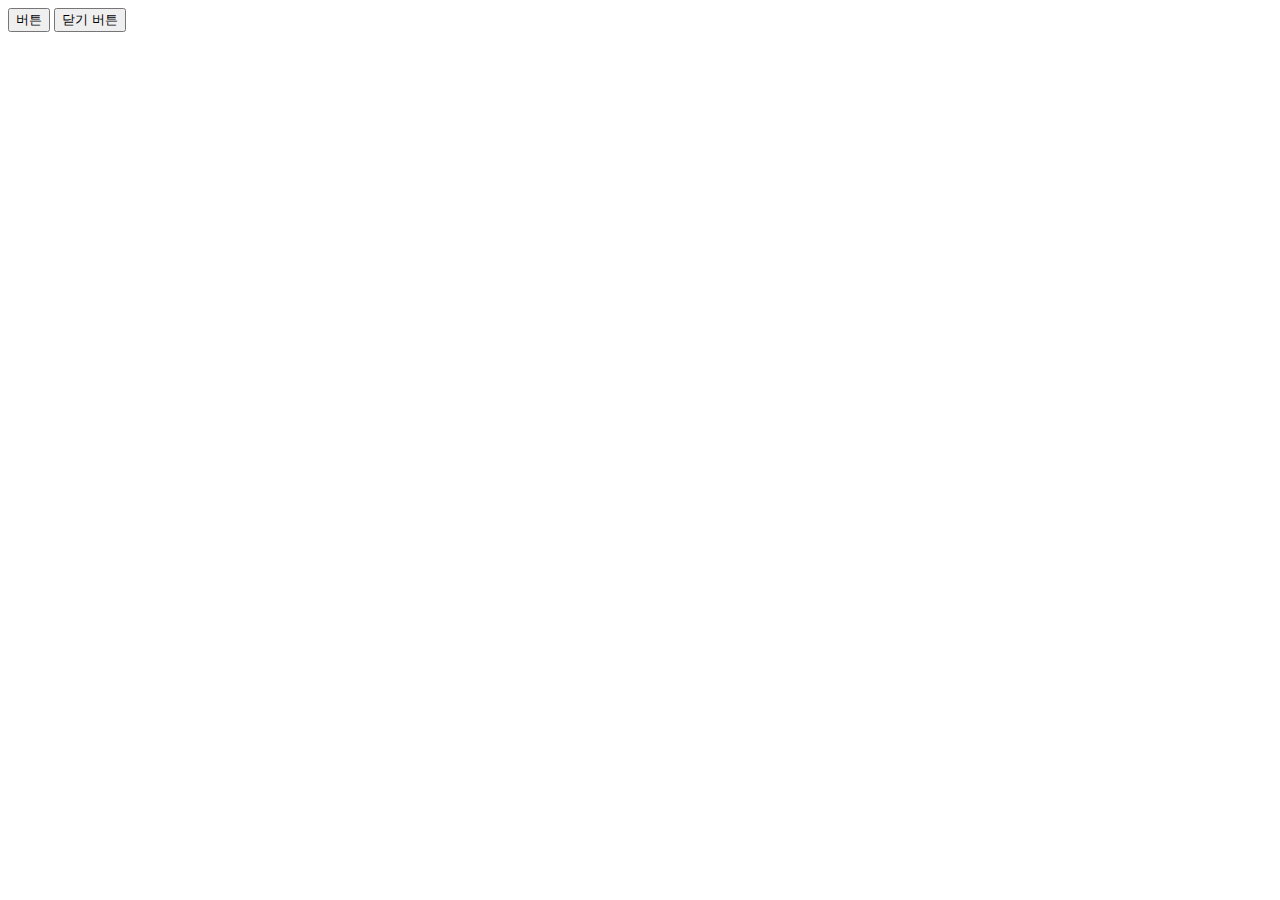
==== 2일차/index.html @ 09054c75 "function 예제" ====
<!DOCTYPE html>
<html lang="en">
<head>
    <meta charset="UTF-8">
    <title>Document</title>
    <link rel="stylesheet" href="main.css">
</head>

<body>
    <div id="alert" class="alert-box">
        Alert 박스
    </div>
    <button onclick="알림창열기()">버튼</button>
     <button onclick="알림창닫기()">닫기 버튼</button>

    <script>
        function 알림창닫기(){
            document.getElementById('alert').style.display='none';
        }
        function 알림창열기(){
            document.getElementById('alert').style.display='block';
        }
    </script>
</body></html>
---- 2일차/main.css ----
.alert-box {
    background: #aba8f4;
    color: #4646b4;
    padding: 20px;
    border-radius: 5px;
    display: none;
}
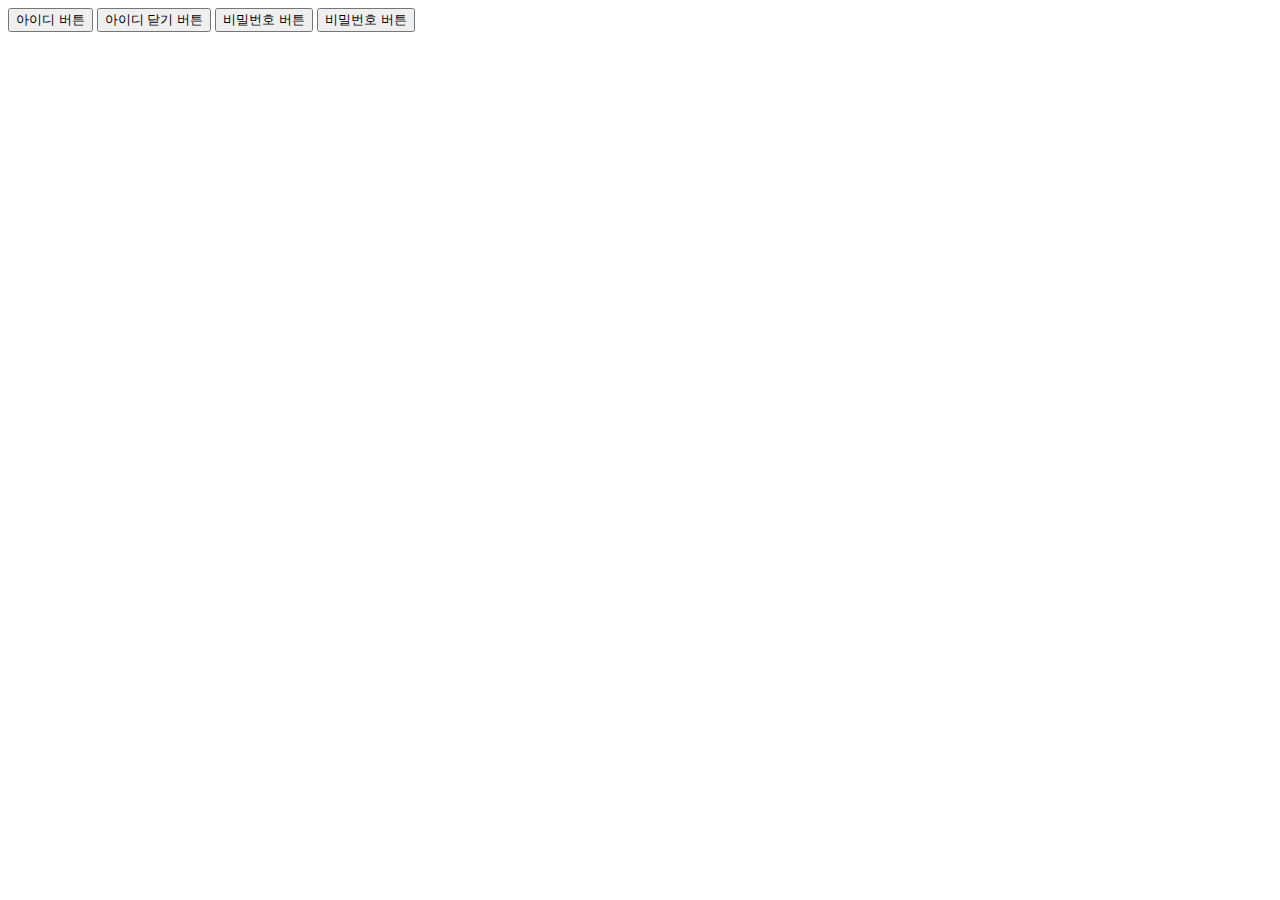
==== commit 801fdc50: "자바스크립트 function 예제" ====
--- a/2일차/index.html
+++ b/2일차/index.html
@@ -10,15 +10,19 @@
     <div id="alert" class="alert-box">
         Alert 박스
     </div>
-    <button onclick="알림창열기()">버튼</button>
-     <button onclick="알림창닫기()">닫기 버튼</button>
+    <button onclick="아이디('block','아이디를 입력해주세요')">아이디 버튼</button>
+    <button onclick="아이디('none','아이디를 입력해주세요')">아이디 닫기 버튼</button>
+    
+    <button onclick="아이디('block','비밀번호를 입력해주세요')">비밀번호 버튼</button>
+    <button onclick="아이디('none','비밀번호를 입력해주세요')">비밀번호 버튼</button>
+    
+     
 
     <script>
-        function 알림창닫기(){
-            document.getElementById('alert').style.display='none';
+        function 아이디(구멍,이름){
+            document.getElementById('alert').style.display= 구멍;
+               document.getElementById('alert').innerHTML=이름;
         }
-        function 알림창열기(){
-            document.getElementById('alert').style.display='block';
-        }
+       
     </script>
 </body></html>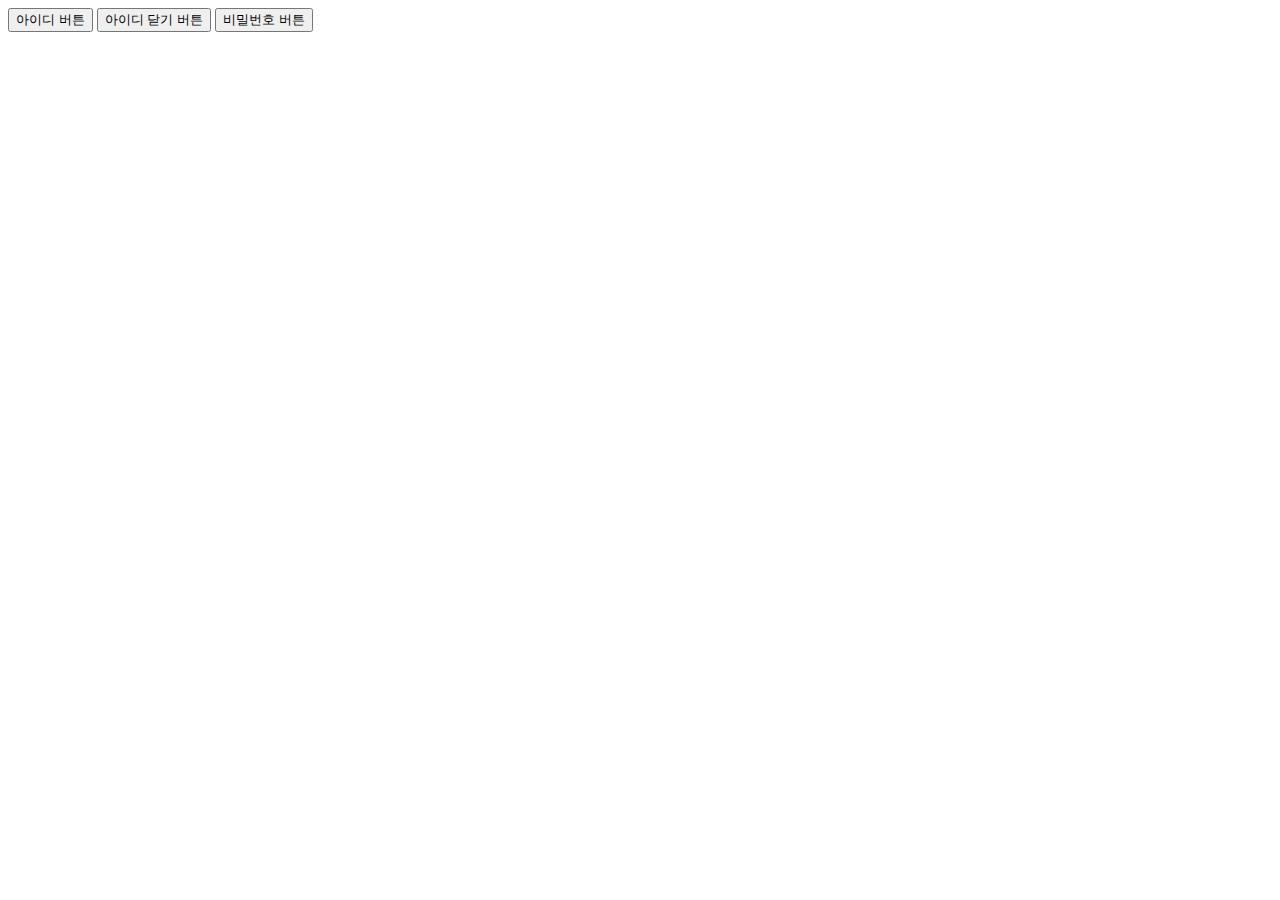
==== commit 15b0c7ac: "12 분 자바스크립트 이벤트리스너 addEventListener & UI 재사용하기" ====
--- a/2일차/index.html
+++ b/2일차/index.html
@@ -8,21 +8,27 @@
 
 <body>
     <div id="alert" class="alert-box">
-        Alert 박스
+        <p id="text"></p>
+        
+        <button id="coles">X</button>
+      
     </div>
     <button onclick="아이디('block','아이디를 입력해주세요')">아이디 버튼</button>
     <button onclick="아이디('none','아이디를 입력해주세요')">아이디 닫기 버튼</button>
     
     <button onclick="아이디('block','비밀번호를 입력해주세요')">비밀번호 버튼</button>
-    <button onclick="아이디('none','비밀번호를 입력해주세요')">비밀번호 버튼</button>
+    
     
      
 
     <script>
         function 아이디(구멍,이름){
             document.getElementById('alert').style.display= 구멍;
-               document.getElementById('alert').innerHTML=이름;
+               document.getElementById('text').innerHTML=이름;
         }
-       
+        document.getElementById('coles').addEventListener('click',function(){
+            document.getElementById('alert').style.display= 'none';
+            
+        })
     </script>
 </body></html>